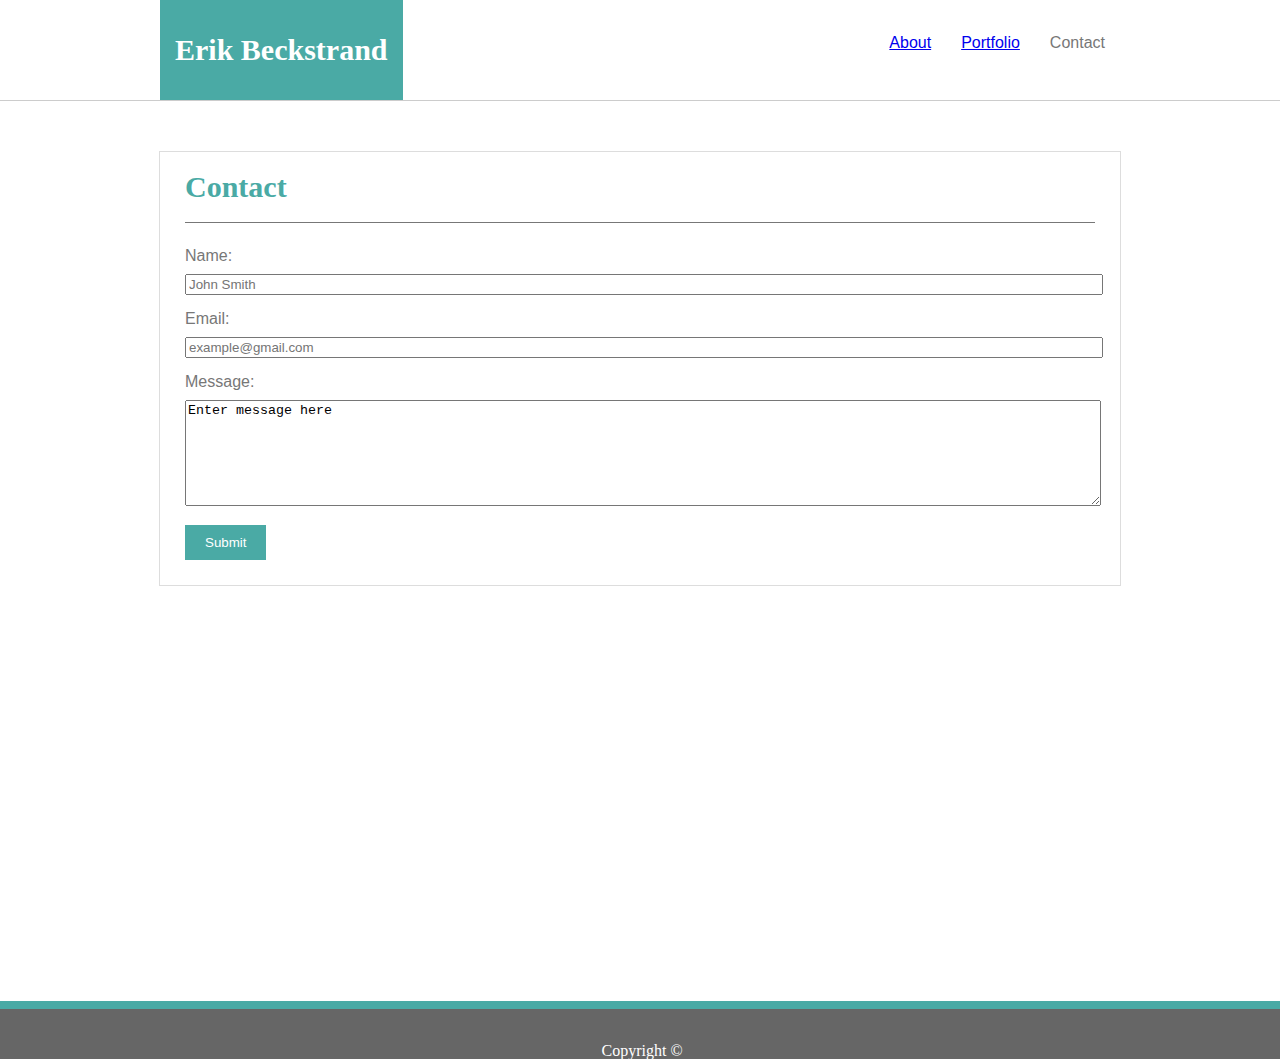
==== contact.html @ 60d03c29 "980 and 768 done" ====
<!DOCTYPE html>
<html lang="en-us">

<head>
    <meta charset="UTF-8">
    <meta name="viewport" content="width=device-width, initial-scale=1.0">
    <title>Erik Beckstrand Portfolio</title>
    <link rel="stylesheet" type="text/css" href="assets/css/reset.css" />
    <link rel="stylesheet" type="text/css" href="assets/css/style.css" />
</head>

<body>
    <div class="container">
        <div class="topnav">
            <h1>Erik Beckstrand</h1>
            <ul>
                <li><a>Contact</a></li>
                <li><a href="portfolio.html">Portfolio</a></li>
                <li><a href="index.html">About</a></li>
            </ul>
        </div>
    </div>

    <div class="wrapper">
        <div class="contact">
            <h1>Contact</h1>
            <form>
                Name:<br>
                <input type="text" name="name" placeholder="John Smith" id="name"><br><br>
                Email:<br>
                <input type="text" name="email" placeholder="example@gmail.com" id="email"><br><br>
                Message:<br>
                <textarea name="message">Enter message here</textarea><br><br>
                <input type="submit" name="submit" id="submit">
            </form>
        </div>
        <div class="push"></div>
    </div>
    
    <div class="footer">
        <p>Copyright &copy;</p>
    </div>
</body>

</html>
---- assets/css/style.css ----
/* These are general styles */

html, body {
    height: 100%;
    margin: 0;
}

body {
    background-image: url("https://img.freepik.com/free-vector/abstract-geometric-pattern-background_1319-242.jpg?size=626&ext=jpg");
    margin: 0;
}

h1 {
    font-size: 30px;
    font-family: 'Georgia', Times, Times New Roman, serif;
    font-weight: bold;
}

h2 {
    font-size: 20px;
    font-family: 'Georgia', Times, Times New Roman, serif;
    font-weight: bold;
}

/* These are the navbar styles */

.topnav {
    background-color: #ffffff;
    width: 960px;
    height: 100px;
    display: block;
    margin: 0 auto;
}

.container {
    background-color: #ffffff;
    width: 100%;
    border-bottom: 1px solid #cccccc;
}

.topnav h1 {
    background-color: #4aaaa5;
    color: white;
    float: left;
    margin: 0;
    height: 100%;
    line-height: 100px;
    padding: 0 15px;
    font-family: 'Georgia', Times, Times New Roman, serif;
}

ul {
    list-style-type: none;
    margin: 0;
    padding: 0;
}

li {
    text-align: center;
    float: right;
    padding: 15px;
    margin-top: 20px;
    color: #777777;
    font-family: 'Arial', 'Helvetica Neue', Helvetica, sans-serif;
}

/*These are the about me section styles */

.wrapper {
    min-height: 100%;
    margin-bottom: -50px;
}

.about {
    width: 960px;
    display: block;
    margin: 0 auto;
    margin-top: 50px;
    margin-bottom: 50px;
    border: 1px solid #dddddd;
    background-color: #ffffff;
    
}

.about p {
    margin-right: 20px;
    color: #777777;
    font-size: 16px;
    line-height: 20px;
    font-family: 'Arial', 'Helvetica Neue', Helvetica, sans-serif;
}

.about::after {
    content: "";
    clear: both;
    display: block;
}

.about h1 {
    color: #4aaaa5;
    border-bottom: 1px solid #777777;
    margin: 20px 25px;
    padding-bottom: 20px;
}

img {
    float: left;
    height: 300px;
    width: 200px;
    margin: 0 20px 20px 20px;
}

/* These are the contact section styles */

.contact {
    background-color: #ffffff;
    border: 1px solid #dddddd;
    width: 960px;
    display: block;
    margin: 50px auto;
    height: auto;
}

.contact h1 {
    color: #4aaaa5;
    border-bottom: 1px solid #777777;
    margin: 20px 25px;
    padding-bottom: 20px;
}

form {
    margin: 25px;
    color: #777777;
    font-family: 'Arial', 'Helvetica Neue', Helvetica, sans-serif;
}

textarea {
    width: 100%;
    height: 100px;
    margin-top: 10px;
}

#name, #email {
    width: 100%;
    margin-top: 10px;
}

#submit {
    border: none;
    background-color: #4aaaa5;
    padding: 10px 20px;
    color: #ffffff;
}

/*These are the portfolio section styles*/

.portfolio {
    background-color: #ffffff;
    border: 1px solid #dddddd;
    width: 960px;
    display: block;
    margin: 50px auto;
    height: auto;
}

.portfolio h1 {
    color: #4aaaa5;
    border-bottom: 1px solid #777777;
    margin: 20px 25px;
    padding-bottom: 20px;
}

.portfolio div {
    float: left;
    width: 300px;
    margin: 30px;
    position: relative;
}

.portfolio div h2 {
    text-align: center;
    position: absolute;
    bottom: 10%;
    left: 50%;
    width: 300px;
    margin-left: -150px;
    background-color: #4aaaa5;
    color: white;
    padding: 20px 0;
}

.portfolio div img {
    height: 300px;
    width: 300px;
    margin: 0;
}

.portfolio::after {
    content: "";
    display: block;
    clear: both;
}

/* These are the footer styles */

.push {
    height: 50px;
}

.footer {
    text-align: center;
    margin: 0;
    background-color: #666666;
    height: 50px;
    position: relative;
    border-top: 8px solid #4aaaa5;
    clear: both;
}

.footer p {
    position: absolute;
    bottom: 0;
    left: 47%;
    margin: 0;
    color: #ffffff;
}

/* Media Queries */

@media screen and (max-width: 980px) {
    .topnav {
        width: 95%;
    }

    .about {
        float: left;
        width: 70%;
        margin-left: 20px;
    }

    .contact {
        float: left;
        width: 70%;
        margin-left: 20px;
    }

    .portfolio {
        float: left;
        width: 70%;
        margin-left: 20px;
    }

    .portfolio div {
        width: 250px;
    }

    .portfolio div img {
        width: 100%;
        height: auto;
    }

    .portfolio div h2 {
        width: 250px;
        margin-left: -125px;
    }
}

@media screen and (max-width: 768px) {
    .topnav {
        width: 95%;
    }

    .about {
        width: 95%;
    }

    .contact {
        width: 95%;
    }

    .portfolio {
        width: 95%;
    }
}

@media screen and (max-width: 640px) {
    
}
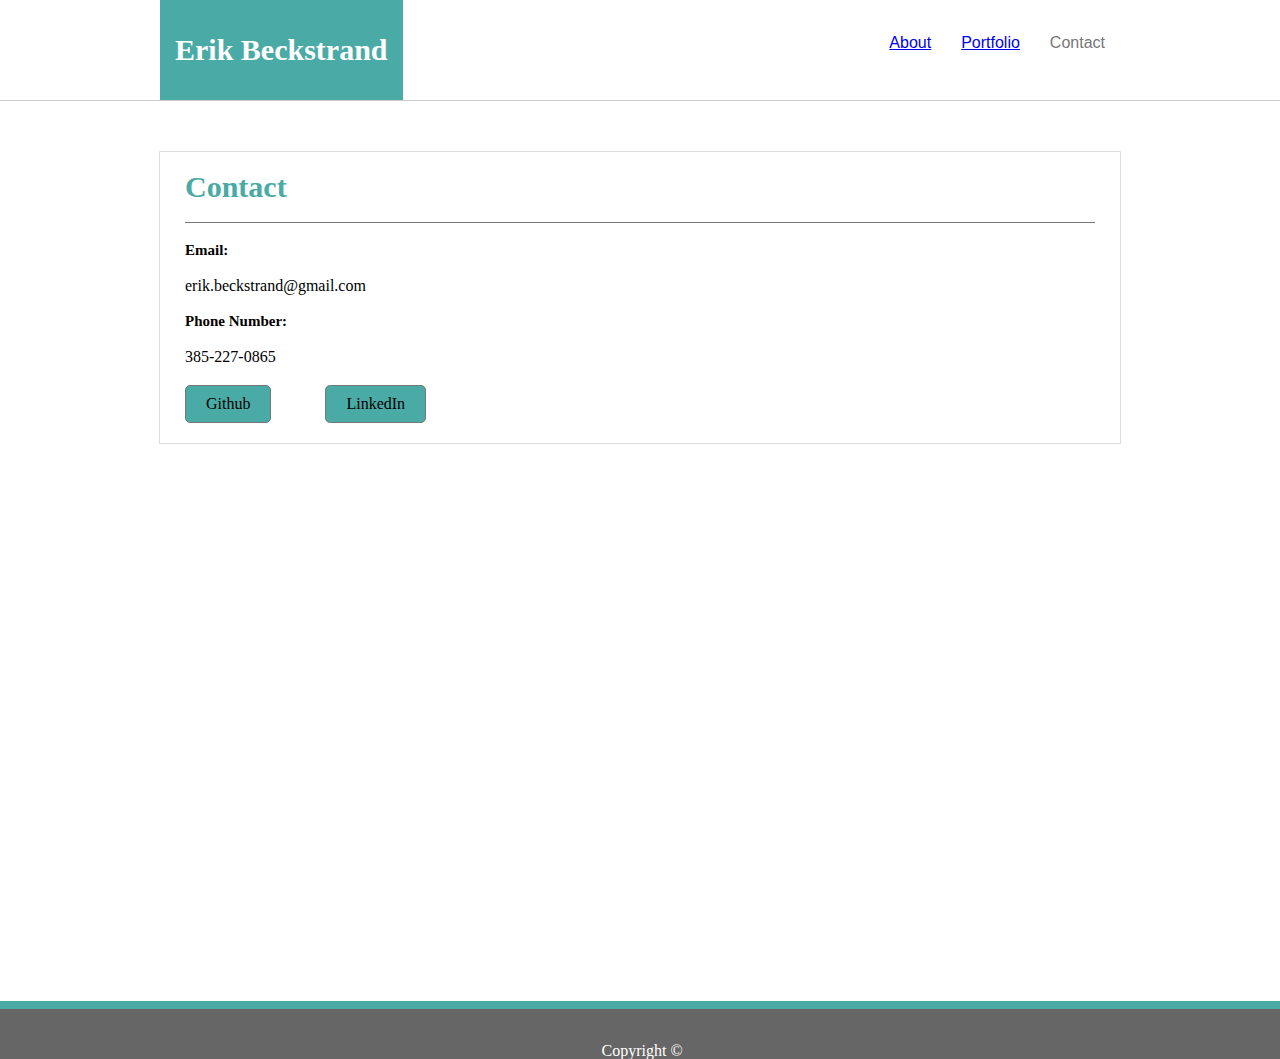
==== commit 329e2b6f: "rework contact page and add portfolio links" ====
--- a/contact.html
+++ b/contact.html
@@ -13,26 +13,25 @@
     <div class="container">
         <div class="topnav">
             <h1>Erik Beckstrand</h1>
+            <div class="table">
             <ul>
                 <li><a>Contact</a></li>
                 <li><a href="portfolio.html">Portfolio</a></li>
                 <li><a href="index.html">About</a></li>
             </ul>
+            </div>
         </div>
     </div>
 
     <div class="wrapper">
         <div class="contact">
             <h1>Contact</h1>
-            <form>
-                Name:<br>
-                <input type="text" name="name" placeholder="John Smith" id="name"><br><br>
-                Email:<br>
-                <input type="text" name="email" placeholder="example@gmail.com" id="email"><br><br>
-                Message:<br>
-                <textarea name="message">Enter message here</textarea><br><br>
-                <input type="submit" name="submit" id="submit">
-            </form>
+            <h3>Email:</h3>
+            <p>erik.beckstrand@gmail.com</p>
+            <h3>Phone Number:</h3>
+            <p>385-227-0865</p>
+            <a href="https://github.com/Vetsen86" target="_blank">Github</a>
+            <a href="https://www.linkedin.com/in/erik-beckstrand-1b1a8818a/" target="_blank">LinkedIn</a>
         </div>
         <div class="push"></div>
     </div>
--- a/assets/css/style.css
+++ b/assets/css/style.css
@@ -20,6 +20,12 @@
     font-size: 20px;
     font-family: 'Georgia', Times, Times New Roman, serif;
     font-weight: bold;
+}
+
+h3 {
+    font-size: 15px;
+    font-weight: bold;
+    font-family: 'Georgia', Times, Times New Roman, serif;
 }
 
 /* These are the navbar styles */
@@ -128,28 +134,23 @@
     padding-bottom: 20px;
 }
 
-form {
-    margin: 25px;
-    color: #777777;
-    font-family: 'Arial', 'Helvetica Neue', Helvetica, sans-serif;
-}
-
-textarea {
-    width: 100%;
-    height: 100px;
-    margin-top: 10px;
-}
-
-#name, #email {
-    width: 100%;
-    margin-top: 10px;
-}
-
-#submit {
-    border: none;
+.contact h3 {
+    margin: 20px 25px;
+}
+
+.contact p {
+    margin: 0 25px;
+}
+
+.contact a {
+    margin: 20px 25px;
+    padding: 10px 20px;
     background-color: #4aaaa5;
-    padding: 10px 20px;
-    color: #ffffff;
+    border-radius: 5px;
+    text-decoration: none;
+    border: 1px solid #777777;
+    color: black;
+    display: inline-block;
 }
 
 /*These are the portfolio section styles*/
@@ -285,4 +286,33 @@
 
 @media screen and (max-width: 640px) {
     
+    .topnav h1 {
+        width: 100%;
+        text-align: center;
+    }
+
+    .table {
+        width: 100%;
+        display: table;
+        margin: 0 auto;
+        background-color: #ffffff;
+        text-align: center;
+    }
+
+    .table li {
+        float: none;
+        display: inline-block;
+    }
+
+    .about {
+        margin-top: 100px;
+    }
+
+    .contact {
+        margin-top: 100px;
+    }
+
+    .portfolio {
+        margin-top: 100px;
+    }
 }